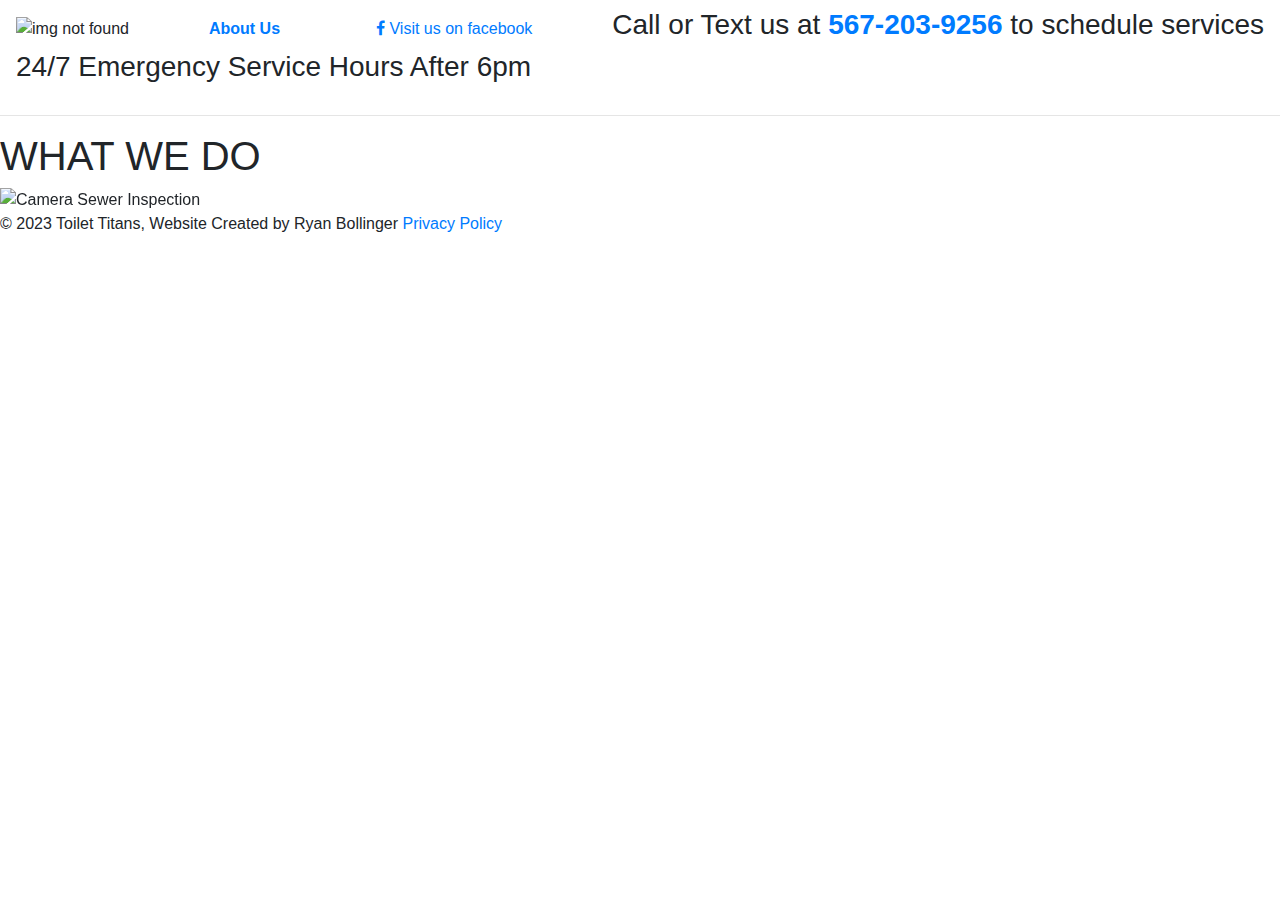
==== flask_app/templates/index.html @ c971606c "style changes" ====
<!DOCTYPE html>
<html lang="en">
<head>
    <meta charset="UTF-8">
    <link rel="icon" type="image/x-icon" href="/static/images/1000003068.png">
    <link rel="stylesheet" href="https://cdnjs.cloudflare.com/ajax/libs/font-awesome/4.7.0/css/font-awesome.min.css">
    <link rel="stylesheet" href="https://cdn.jsdelivr.net/npm/bootstrap@4.0.0/dist/css/bootstrap.min.css" integrity="sha384-Gn5384xqQ1aoWXA+058RXPxPg6fy4IWvTNh0E263XmFcJlSAwiGgFAW/dAiS6JXm" crossorigin="anonymous">
    <meta name="viewport" content="width=device-width, initial-scale=1.0">
    <link rel="stylesheet" href="/static/style.css">
    <script async src="https://pagead2.googlesyndication.com/pagead/js/adsbygoogle.js?client=ca-pub-8284760783766658" crossorigin="anonymous"></script>
    <meta name="description" content="Professional plumbing services with Toilet Titans. Contact us for camera sewer inspection, drain cleaning, and more. Greenwich Ohio Plumber. Ashland Ohio Plumber. Plumbing">
    <link rel="stylesheet" href="https://fonts.googleapis.com/css2?family=EB+Garamond&display=swap">
    <title>Toilet Titans</title>
</head>
<body>
    <div class="header">
        <div class="navbar">
            <img class="logo" src="/static/images/1000003068.png" alt="img not found">
            <a href="/about_us" class="nav-link"><strong>About Us</strong></a>
            <a href="https://www.facebook.com/profile.php?id=61553675832919" class="nav-link"><i class="fa fa-facebook"></i> Visit us on facebook</a>
            <h3>Call or Text us at <a href="tel:567-203-9256"><strong>567-203-9256</strong></a> to schedule services</h3>
            <h3>24/7 Emergency Service Hours After 6pm</h3>
        </div>
        <hr>
    </div>
    <div class="body">
        <h1>WHAT WE DO</h1>
        <div id="imageCarousel" class="carousel slide" data-ride="carousel" data-interval="2750">
            <div class="carousel-inner">
                <div class="carousel-item active">
                    <div class="carousel-caption d-block d-md-block">
                        <h5>CAMERA SEWER INSPECTION</h5>
                    </div>
                    <img src="/static/images/camera_sewer_inspection.png" class="d-block w-100" alt="Camera Sewer Inspection">
                </div>
                <div class="carousel-item">
                    <div class="carousel-caption d-block d-md-block">
                        <h5>DRAIN CLEANING</h5>
                    </div>
                    <img src="/static/images/Drain_Cleaning.jpg" class="d-block w-100" alt="Drain Cleaning">
                </div>
                <div class="carousel-item">
                    <div class="carousel-caption d-block d-md-block">
                        <h5>Appliance Hookup</h5>
                    </div>
                    <img src="/static/images/Appliance_Hookup.jpg" class="d-block w-100" alt="Drain Cleaning">
                </div>
                <div class="carousel-item">
                    <div class="carousel-caption d-block d-md-block">
                        <h5>Drain Repair</h5>
                    </div>
                    <img src="/static/images/drain-repair.jpg" class="d-block w-100" alt="Drain Cleaning">
                </div>
                <div class="carousel-item">
                    <div class="carousel-caption d-block d-md-block">
                        <h5>Filtration Systems</h5>
                    </div>
                    <img src="/static/images/filtration-systemjpg.jpg" class="d-block w-100" alt="Drain Cleaning">
                </div>
                <div class="carousel-item">
                    <div class="carousel-caption d-block d-md-block">
                        <h5>Frozen Water Line Repair</h5>
                    </div>
                    <img src="/static/images/Frozen_Line.jpg" class="d-block w-100" alt="Drain Cleaning">
                </div>
                <div class="carousel-item">
                    <div class="carousel-caption d-block d-md-block">
                        <h5>Water Heater Repair</h5>
                    </div>
                    <img src="/static/images/Water_Heater.jpg" class="d-block w-100" alt="Drain Cleaning">
                </div>
                <div class="carousel-item">
                    <div class="carousel-caption d-block d-md-block">
                        <h5>Sump Pump Repair</h5>
                    </div>
                    <img src="/static/images/Sump_pump.jpg" class="d-block w-100" alt="Drain Cleaning">
                </div>
            </div>
        </div>
    </div>
    <div class="footer">
        <p>&copy; 2023 Toilet Titans, Website Created by Ryan Bollinger <a href="/privacy_policy">Privacy Policy</a></p>
    </div>
    <script src="https://code.jquery.com/jquery-3.5.1.slim.min.js"></script>
    <script src="https://cdn.jsdelivr.net/npm/popper.js@1.16.1/dist/umd/popper.min.js"></script>
    <script src="https://stackpath.bootstrapcdn.com/bootstrap/4.5.2/js/bootstrap.min.js"></script>
</body>
</html>
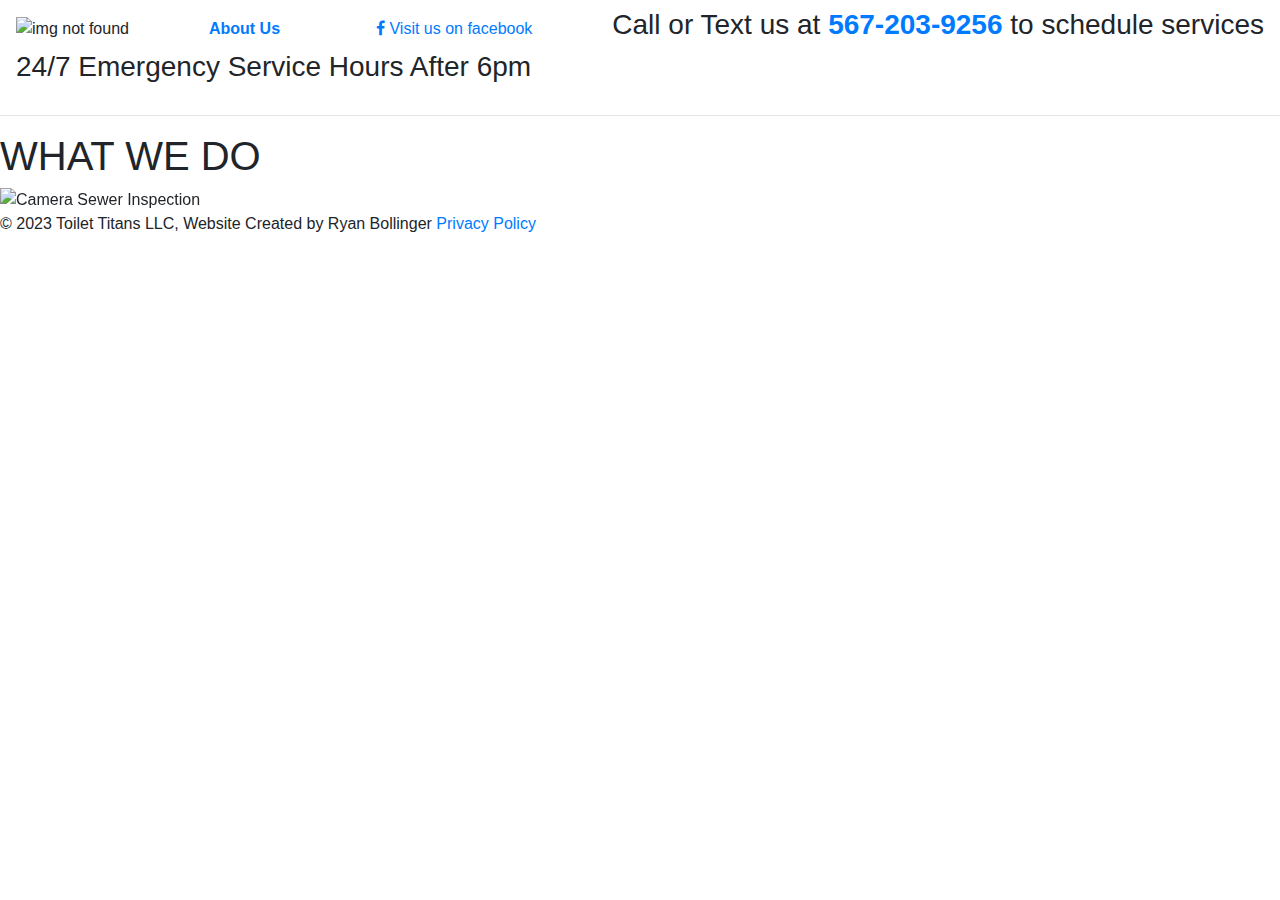
==== commit 27f9111f: "style changes" ====
--- a/flask_app/templates/index.html
+++ b/flask_app/templates/index.html
@@ -8,9 +8,10 @@
     <meta name="viewport" content="width=device-width, initial-scale=1.0">
     <link rel="stylesheet" href="/static/style.css">
     <script async src="https://pagead2.googlesyndication.com/pagead/js/adsbygoogle.js?client=ca-pub-8284760783766658" crossorigin="anonymous"></script>
-    <meta name="description" content="Professional plumbing services with Toilet Titans. Contact us for camera sewer inspection, drain cleaning, and more. Greenwich Ohio Plumber. Ashland Ohio Plumber. Plumbing">
+    <meta name="description" content="Professional plumbing services with Toilet Titans LLC. Contact us for camera sewer inspection, drain cleaning, and more. Greenwich Ohio Plumber. Ashland Ohio Plumber. Plumbing. Water HeaterPlumbing services ohio, Emergency plumber ohio, Residential plumbing ohio, Drain cleaning ohio, Leak repair ohio, Water heater installation/repair ohio, Toilet repair/installation ohio, Faucet repair/installation ohio, Pipe repair/replacement ohio, Sewer line repair ohio, Gas line repair/installation ohio, Water softener installation ohio, Sump pump installation/repair ohio, Plumbing maintenance ohio, Clogged drains ohio, Burst pipes ohio, Kitchen plumbing ohio, Bathroom plumbing ohio, Repiping services ohio">
+
     <link rel="stylesheet" href="https://fonts.googleapis.com/css2?family=EB+Garamond&display=swap">
-    <title>Toilet Titans</title>
+    <title>Toilet Titans LLC</title>
 </head>
 <body>
     <div class="header">
@@ -79,7 +80,7 @@
         </div>
     </div>
     <div class="footer">
-        <p>&copy; 2023 Toilet Titans, Website Created by Ryan Bollinger <a href="/privacy_policy">Privacy Policy</a></p>
+        <p>&copy; 2023 Toilet Titans LLC, Website Created by Ryan Bollinger <a href="/privacy_policy">Privacy Policy</a></p>
     </div>
     <script src="https://code.jquery.com/jquery-3.5.1.slim.min.js"></script>
     <script src="https://cdn.jsdelivr.net/npm/popper.js@1.16.1/dist/umd/popper.min.js"></script>
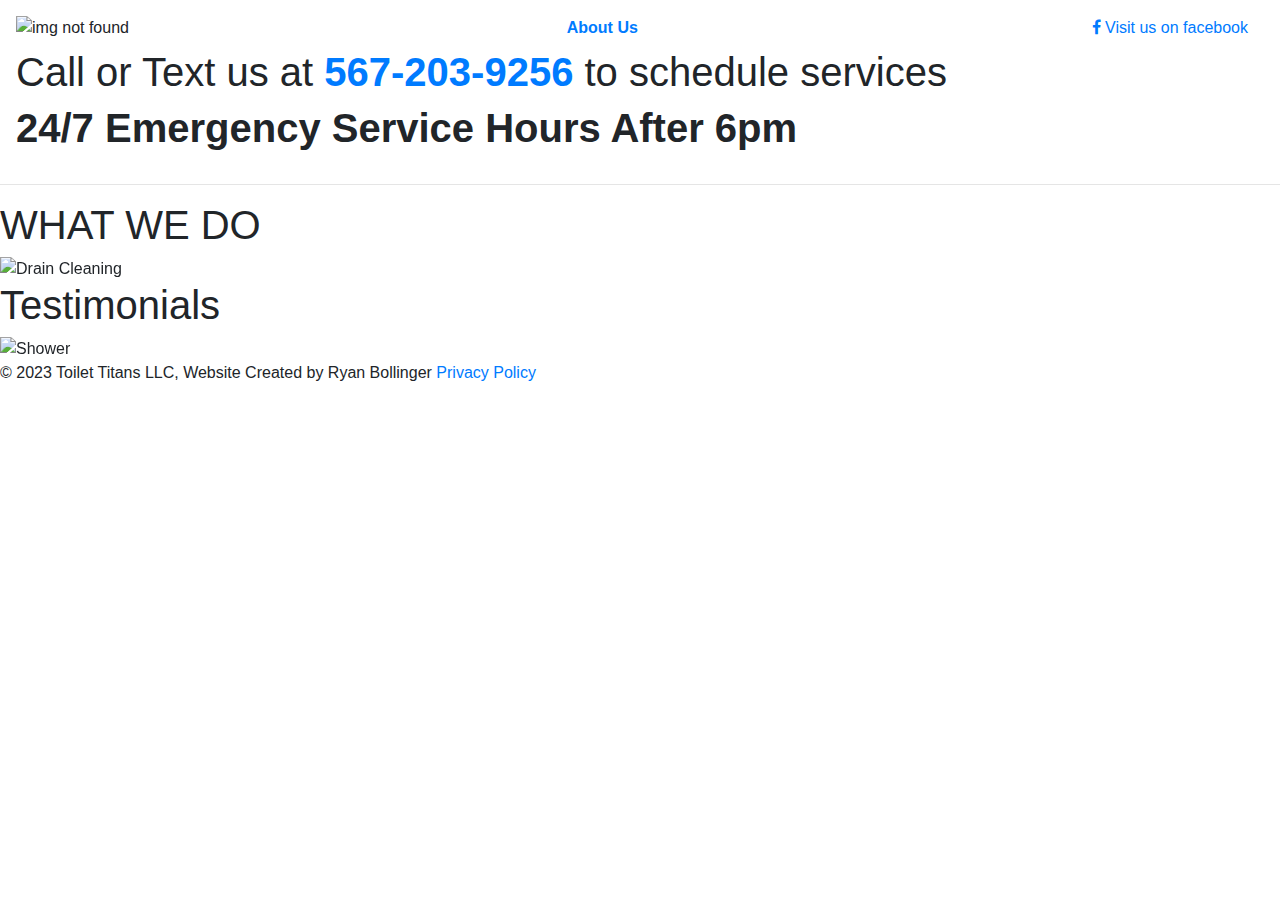
==== commit af5e4507: "style changes updating pictures" ====
--- a/flask_app/templates/index.html
+++ b/flask_app/templates/index.html
@@ -7,9 +7,8 @@
     <link rel="stylesheet" href="https://cdn.jsdelivr.net/npm/bootstrap@4.0.0/dist/css/bootstrap.min.css" integrity="sha384-Gn5384xqQ1aoWXA+058RXPxPg6fy4IWvTNh0E263XmFcJlSAwiGgFAW/dAiS6JXm" crossorigin="anonymous">
     <meta name="viewport" content="width=device-width, initial-scale=1.0">
     <link rel="stylesheet" href="/static/style.css">
-    <script async src="https://pagead2.googlesyndication.com/pagead/js/adsbygoogle.js?client=ca-pub-8284760783766658" crossorigin="anonymous"></script>
     <meta name="description" content="Professional plumbing services with Toilet Titans LLC. Contact us for camera sewer inspection, drain cleaning, and more. Greenwich Ohio Plumber. Ashland Ohio Plumber. Plumbing. Water HeaterPlumbing services ohio, Emergency plumber ohio, Residential plumbing ohio, Drain cleaning ohio, Leak repair ohio, Water heater installation/repair ohio, Toilet repair/installation ohio, Faucet repair/installation ohio, Pipe repair/replacement ohio, Sewer line repair ohio, Gas line repair/installation ohio, Water softener installation ohio, Sump pump installation/repair ohio, Plumbing maintenance ohio, Clogged drains ohio, Burst pipes ohio, Kitchen plumbing ohio, Bathroom plumbing ohio, Repiping services ohio">
-
+    <meta name="keywords" content="plumbing services, emergency plumber, residential plumbing, drain cleaning, leak repair, Greenwich Ohio, Ashland Ohio">
     <link rel="stylesheet" href="https://fonts.googleapis.com/css2?family=EB+Garamond&display=swap">
     <title>Toilet Titans LLC</title>
 </head>
@@ -19,62 +18,95 @@
             <img class="logo" src="/static/images/1000003068.png" alt="img not found">
             <a href="/about_us" class="nav-link"><strong>About Us</strong></a>
             <a href="https://www.facebook.com/profile.php?id=61553675832919" class="nav-link"><i class="fa fa-facebook"></i> Visit us on facebook</a>
-            <h3>Call or Text us at <a href="tel:567-203-9256"><strong>567-203-9256</strong></a> to schedule services</h3>
-            <h3>24/7 Emergency Service Hours After 6pm</h3>
+            <h1>Call or Text us at <a href="tel:567-203-9256"><strong>567-203-9256</strong></a> to schedule services</h1>
+            <h1><Strong>24/7 Emergency Service Hours After 6pm</Strong></h1>
         </div>
         <hr>
     </div>
     <div class="body">
-        <h1>WHAT WE DO</h1>
-        <div id="imageCarousel" class="carousel slide" data-ride="carousel" data-interval="2750">
-            <div class="carousel-inner">
-                <div class="carousel-item active">
-                    <div class="carousel-caption d-block d-md-block">
-                        <h5>CAMERA SEWER INSPECTION</h5>
+        <div class="carousel-container">
+            <div id="imageCarouselLeft" class="carousel slide" data-ride="carousel" data-interval="2750">
+                <h1>WHAT WE DO</h1>
+                <div class="carousel-inner">
+                    <div class="carousel-item active">
+                        <div class="carousel-caption d-block d-md-block">
+                            <h5>Drain Cleaning</h5>
+                        </div>
+                        <img src="/static/images/DrainCleaning.Jpg" class="d-block w-100" alt="Drain Cleaning">
                     </div>
-                    <img src="/static/images/camera_sewer_inspection.png" class="d-block w-100" alt="Camera Sewer Inspection">
+                    <div class="carousel-item">
+                        <div class="carousel-caption d-block d-md-block">
+                            <h5>Fixture Replacement</h5>
+                        </div>
+                        <img src="/static/images/FixtureReplacement.jpg" class="d-block w-100" alt="Fixture Replacement">
+                    </div>
+                    <div class="carousel-item">
+                        <div class="carousel-caption d-block d-md-block">
+                            <h5>Clogged Pipes</h5>
+                        </div>
+                        <img src="/static/images/CloggedPipes.jpg" class="d-block w-100" alt="Clogged Pipes">
+                    </div>
+                    <div class="carousel-item">
+                        <div class="carousel-caption d-block d-md-block">
+                            <h5>Drain Repair</h5>
+                        </div>
+                        <img src="/static/images/DrainRepair.jpg" class="d-block w-100" alt="Drain Repair">
+                    </div>
+                    <div class="carousel-item">
+                        <div class="carousel-caption d-block d-md-block">
+                            <h5>Filtration Systems</h5>
+                        </div>
+                        <img src="/static/images/FiltrationSystems.JPG" class="d-block w-100" alt="Filtration Systems">
+                    </div>
+                    <div class="carousel-item">
+                        <div class="carousel-caption d-block d-md-block">
+                            <h5>Frozen Water Line Repair</h5>S
+                        </div>
+                        <img src="/static/images/FrozenWaterLine.jpg" class="d-block w-100" alt="Frozen Water Line">
+                    </div>
+                    <div class="carousel-item">
+                        <div class="carousel-caption d-block d-md-block">
+                            <h5>Water Heater Repair / installation</h5>
+                        </div>
+                        <img src="/static/images/WaterHeaters.jpg" class="d-block w-100" alt="Water heaters">
+                    </div>
+                    <div class="carousel-item">
+                        <div class="carousel-caption d-block d-md-block">
+                            <h5>Sump Pump Repair</h5>
+                        </div>
+                        <img src="/static/images/SumpPumps.jpg" class="d-block w-100" alt="Sump Pumps">
+                    </div>
+                    <div class="carousel-item">
+                        <div class="carousel-caption d-block d-md-block">
+                            <h5>And Much More</h5>
+                        </div>
+                        <img src="/static/images/More.jpg" class="d-block w-100" alt="Shower">
+                    </div>
                 </div>
-                <div class="carousel-item">
-                    <div class="carousel-caption d-block d-md-block">
-                        <h5>DRAIN CLEANING</h5>
+            </div>
+        </div>
+        <div class="carousel-container">
+            <div id="imageCarouselRight" class="carousel slide" data-ride="carousel" data-interval="2750">
+                <h1>Testimonials</h1>
+                <div class="carousel-inner">
+                    <div class="carousel-item active">
+                        <img src="/static/images/Test1.png" class="d-block w-100" alt="Shower">
                     </div>
-                    <img src="/static/images/Drain_Cleaning.jpg" class="d-block w-100" alt="Drain Cleaning">
-                </div>
-                <div class="carousel-item">
-                    <div class="carousel-caption d-block d-md-block">
-                        <h5>Appliance Hookup</h5>
+                    <div class="carousel-item">
+                        <img src="/static/images/Test2.png" class="d-block w-100" alt="Shower">
                     </div>
-                    <img src="/static/images/Appliance_Hookup.jpg" class="d-block w-100" alt="Drain Cleaning">
-                </div>
-                <div class="carousel-item">
-                    <div class="carousel-caption d-block d-md-block">
-                        <h5>Drain Repair</h5>
+                    <div class="carousel-item">
+                        <img src="/static/images/Test3.png" class="d-block w-100" alt="Shower">
                     </div>
-                    <img src="/static/images/drain-repair.jpg" class="d-block w-100" alt="Drain Cleaning">
-                </div>
-                <div class="carousel-item">
-                    <div class="carousel-caption d-block d-md-block">
-                        <h5>Filtration Systems</h5>
+                    <div class="carousel-item">
+                        <img src="/static/images/Test4.png" class="d-block w-100" alt="Shower">
                     </div>
-                    <img src="/static/images/filtration-systemjpg.jpg" class="d-block w-100" alt="Drain Cleaning">
-                </div>
-                <div class="carousel-item">
-                    <div class="carousel-caption d-block d-md-block">
-                        <h5>Frozen Water Line Repair</h5>
+                    <div class="carousel-item">
+                        <img src="/static/images/Test5.png" class="d-block w-100" alt="Shower">
                     </div>
-                    <img src="/static/images/Frozen_Line.jpg" class="d-block w-100" alt="Drain Cleaning">
-                </div>
-                <div class="carousel-item">
-                    <div class="carousel-caption d-block d-md-block">
-                        <h5>Water Heater Repair</h5>
+                    <div class="carousel-item">
+                        <img src="/static/images/Test6.png" class="d-block w-100" alt="Shower">
                     </div>
-                    <img src="/static/images/Water_Heater.jpg" class="d-block w-100" alt="Drain Cleaning">
-                </div>
-                <div class="carousel-item">
-                    <div class="carousel-caption d-block d-md-block">
-                        <h5>Sump Pump Repair</h5>
-                    </div>
-                    <img src="/static/images/Sump_pump.jpg" class="d-block w-100" alt="Drain Cleaning">
                 </div>
             </div>
         </div>
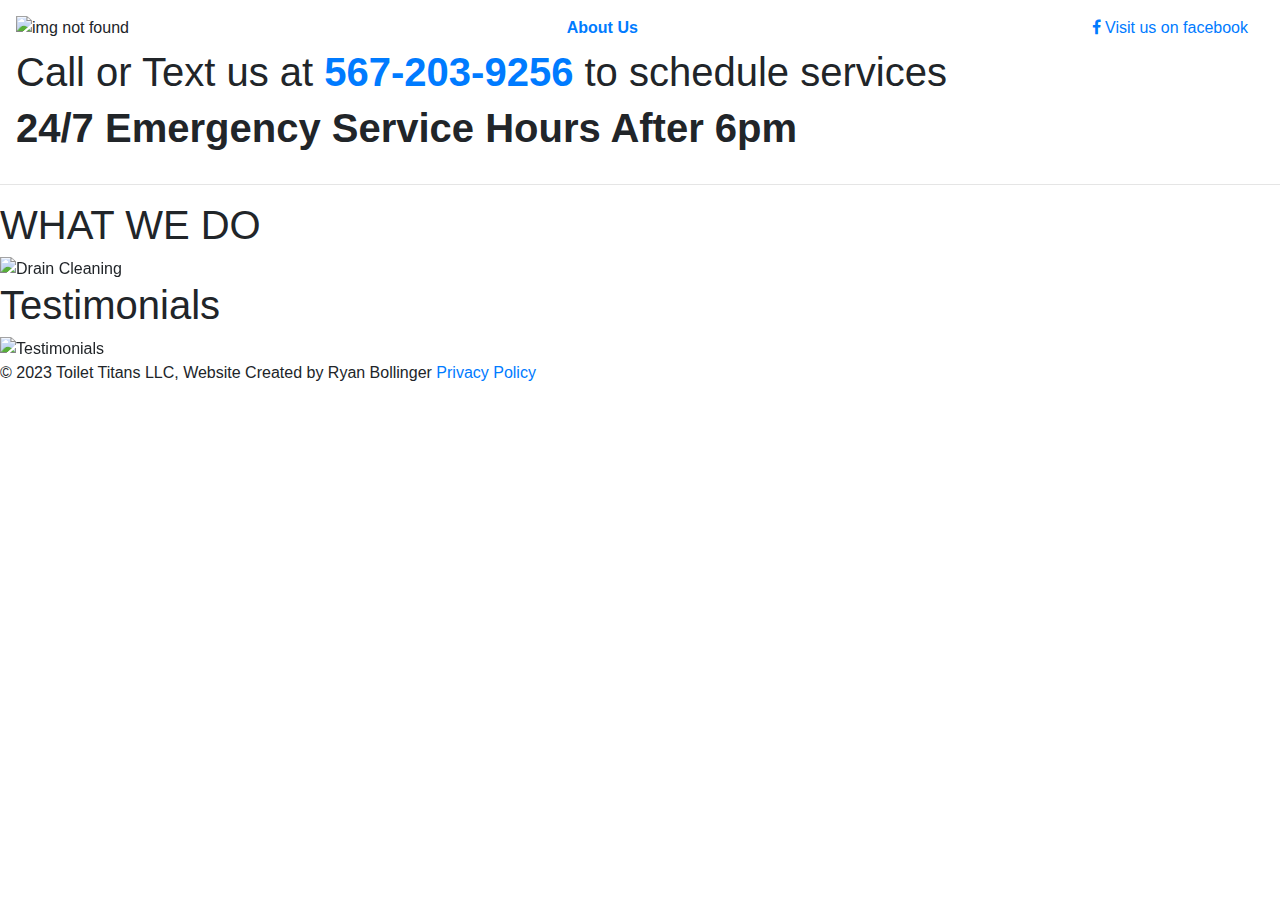
==== commit 7d3943d2: "style changes updating pictures" ====
--- a/flask_app/templates/index.html
+++ b/flask_app/templates/index.html
@@ -32,7 +32,7 @@
                         <div class="carousel-caption d-block d-md-block">
                             <h5>Drain Cleaning</h5>
                         </div>
-                        <img src="/static/images/DrainCleaning.Jpg" class="d-block w-100" alt="Drain Cleaning">
+                        <img src="/static/images/DrainCleaning.jpg" class="d-block w-100" alt="Drain Cleaning">
                     </div>
                     <div class="carousel-item">
                         <div class="carousel-caption d-block d-md-block">
@@ -56,7 +56,7 @@
                         <div class="carousel-caption d-block d-md-block">
                             <h5>Filtration Systems</h5>
                         </div>
-                        <img src="/static/images/FiltrationSystems.JPG" class="d-block w-100" alt="Filtration Systems">
+                        <img src="/static/images/FiltrationSystems.jpg" class="d-block w-100" alt="Filtration Systems">
                     </div>
                     <div class="carousel-item">
                         <div class="carousel-caption d-block d-md-block">
@@ -90,22 +90,22 @@
                 <h1>Testimonials</h1>
                 <div class="carousel-inner">
                     <div class="carousel-item active">
-                        <img src="/static/images/Test1.png" class="d-block w-100" alt="Shower">
+                        <img src="/static/images/Test1.png" class="d-block w-100" alt="Testimonials">
                     </div>
                     <div class="carousel-item">
-                        <img src="/static/images/Test2.png" class="d-block w-100" alt="Shower">
+                        <img src="/static/images/Test2.png" class="d-block w-100" alt="Testimonials">
                     </div>
                     <div class="carousel-item">
-                        <img src="/static/images/Test3.png" class="d-block w-100" alt="Shower">
+                        <img src="/static/images/Test3.png" class="d-block w-100" alt="Testimonials">
                     </div>
                     <div class="carousel-item">
-                        <img src="/static/images/Test4.png" class="d-block w-100" alt="Shower">
+                        <img src="/static/images/Test4.png" class="d-block w-100" alt="Testimonials">
                     </div>
                     <div class="carousel-item">
-                        <img src="/static/images/Test5.png" class="d-block w-100" alt="Shower">
+                        <img src="/static/images/Test5.png" class="d-block w-100" alt="Testimonials">
                     </div>
                     <div class="carousel-item">
-                        <img src="/static/images/Test6.png" class="d-block w-100" alt="Shower">
+                        <img src="/static/images/Test6.png" class="d-block w-100" alt="Testimonials">
                     </div>
                 </div>
             </div>
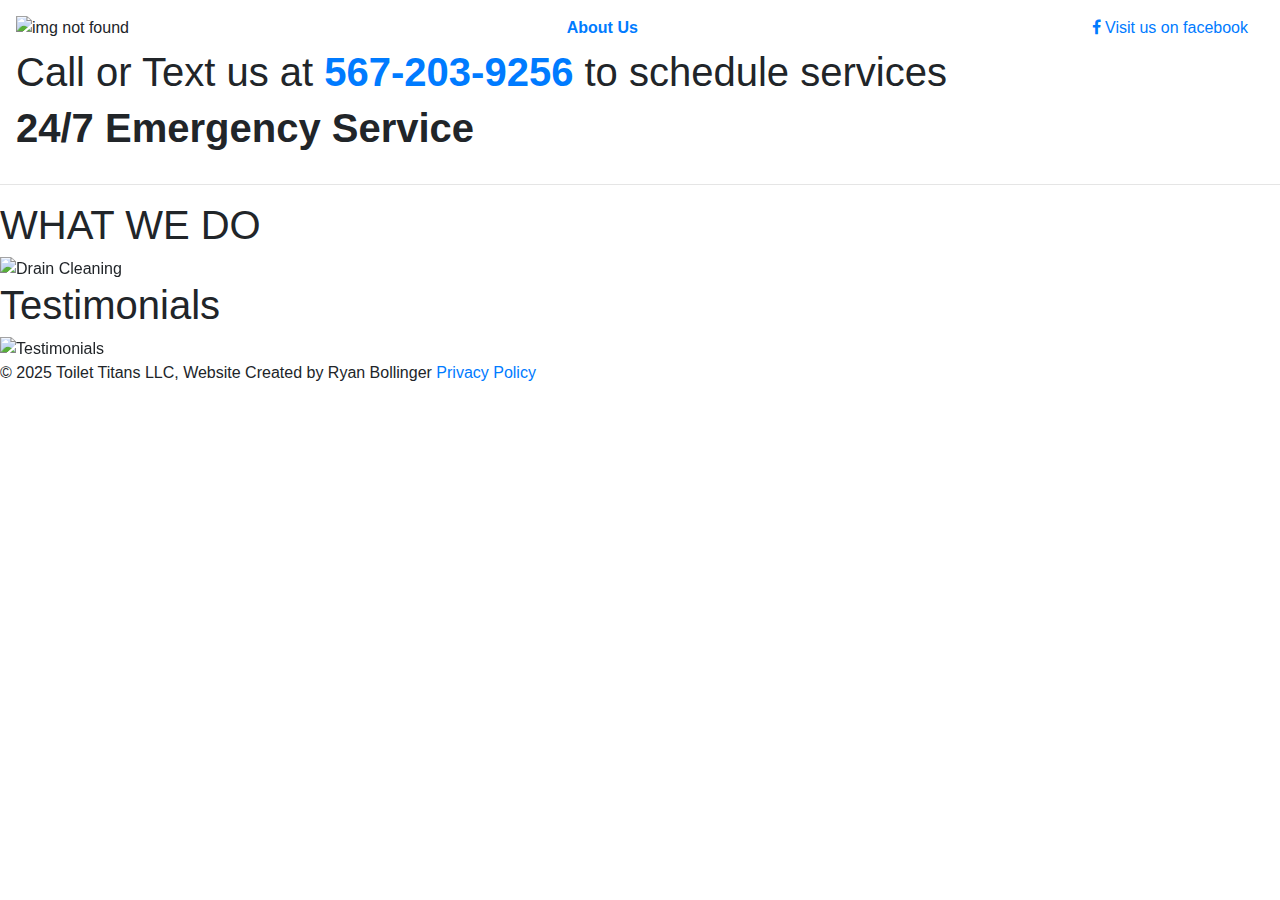
==== commit e3edf25a: "revamp" ====
--- a/flask_app/templates/index.html
+++ b/flask_app/templates/index.html
@@ -10,7 +10,7 @@
     <meta name="description" content="Professional plumbing services with Toilet Titans LLC. Contact us for camera sewer inspection, drain cleaning, and more. Greenwich Ohio Plumber. Ashland Ohio Plumber. Plumbing. Water HeaterPlumbing services ohio, Emergency plumber ohio, Residential plumbing ohio, Drain cleaning ohio, Leak repair ohio, Water heater installation/repair ohio, Toilet repair/installation ohio, Faucet repair/installation ohio, Pipe repair/replacement ohio, Sewer line repair ohio, Gas line repair/installation ohio, Water softener installation ohio, Sump pump installation/repair ohio, Plumbing maintenance ohio, Clogged drains ohio, Burst pipes ohio, Kitchen plumbing ohio, Bathroom plumbing ohio, Repiping services ohio">
     <meta name="keywords" content="plumbing services, emergency plumber, residential plumbing, drain cleaning, leak repair, Greenwich Ohio, Ashland Ohio">
     <link rel="stylesheet" href="https://fonts.googleapis.com/css2?family=EB+Garamond&display=swap">
-    <title>Toilet Titans LLC</title>
+    <title>Toilet Titans LLC - Professional Plumbing Services in Greenwich & Ashland, Ohio</title>
 </head>
 <body>
     <div class="header">
@@ -19,13 +19,13 @@
             <a href="/about_us" class="nav-link"><strong>About Us</strong></a>
             <a href="https://www.facebook.com/profile.php?id=61553675832919" class="nav-link"><i class="fa fa-facebook"></i> Visit us on facebook</a>
             <h1>Call or Text us at <a href="tel:567-203-9256"><strong>567-203-9256</strong></a> to schedule services</h1>
-            <h1><Strong>24/7 Emergency Service Hours After 6pm</Strong></h1>
+            <h1><Strong>24/7 Emergency Service</Strong></h1>
         </div>
         <hr>
     </div>
-    <div class="body">
+    <div class="mainbody">
         <div class="carousel-container">
-            <div id="imageCarouselLeft" class="carousel slide" data-ride="carousel" data-interval="2750">
+            <div id="imageCarouselLeft" class="carousel slide" data-ride="carousel" data-interval="4000">
                 <h1>WHAT WE DO</h1>
                 <div class="carousel-inner">
                     <div class="carousel-item active">
@@ -60,7 +60,7 @@
                     </div>
                     <div class="carousel-item">
                         <div class="carousel-caption d-block d-md-block">
-                            <h5>Frozen Water Line Repair</h5>S
+                            <h5>Frozen Water Line Repair</h5>
                         </div>
                         <img src="/static/images/FrozenWaterLine.jpg" class="d-block w-100" alt="Frozen Water Line">
                     </div>
@@ -86,7 +86,7 @@
             </div>
         </div>
         <div class="carousel-container">
-            <div id="imageCarouselRight" class="carousel slide" data-ride="carousel" data-interval="2750">
+            <div id="imageCarouselRight" class="carousel slide" data-ride="carousel" data-interval="4000">
                 <h1>Testimonials</h1>
                 <div class="carousel-inner">
                     <div class="carousel-item active">
@@ -112,7 +112,8 @@
         </div>
     </div>
     <div class="footer">
-        <p>&copy; 2023 Toilet Titans LLC, Website Created by Ryan Bollinger <a href="/privacy_policy">Privacy Policy</a></p>
+        <p>&copy; 2025 Toilet Titans LLC, Website Created by Ryan Bollinger <a href="/privacy_policy">Privacy Policy</a>
+        </p>
     </div>
     <script src="https://code.jquery.com/jquery-3.5.1.slim.min.js"></script>
     <script src="https://cdn.jsdelivr.net/npm/popper.js@1.16.1/dist/umd/popper.min.js"></script>
